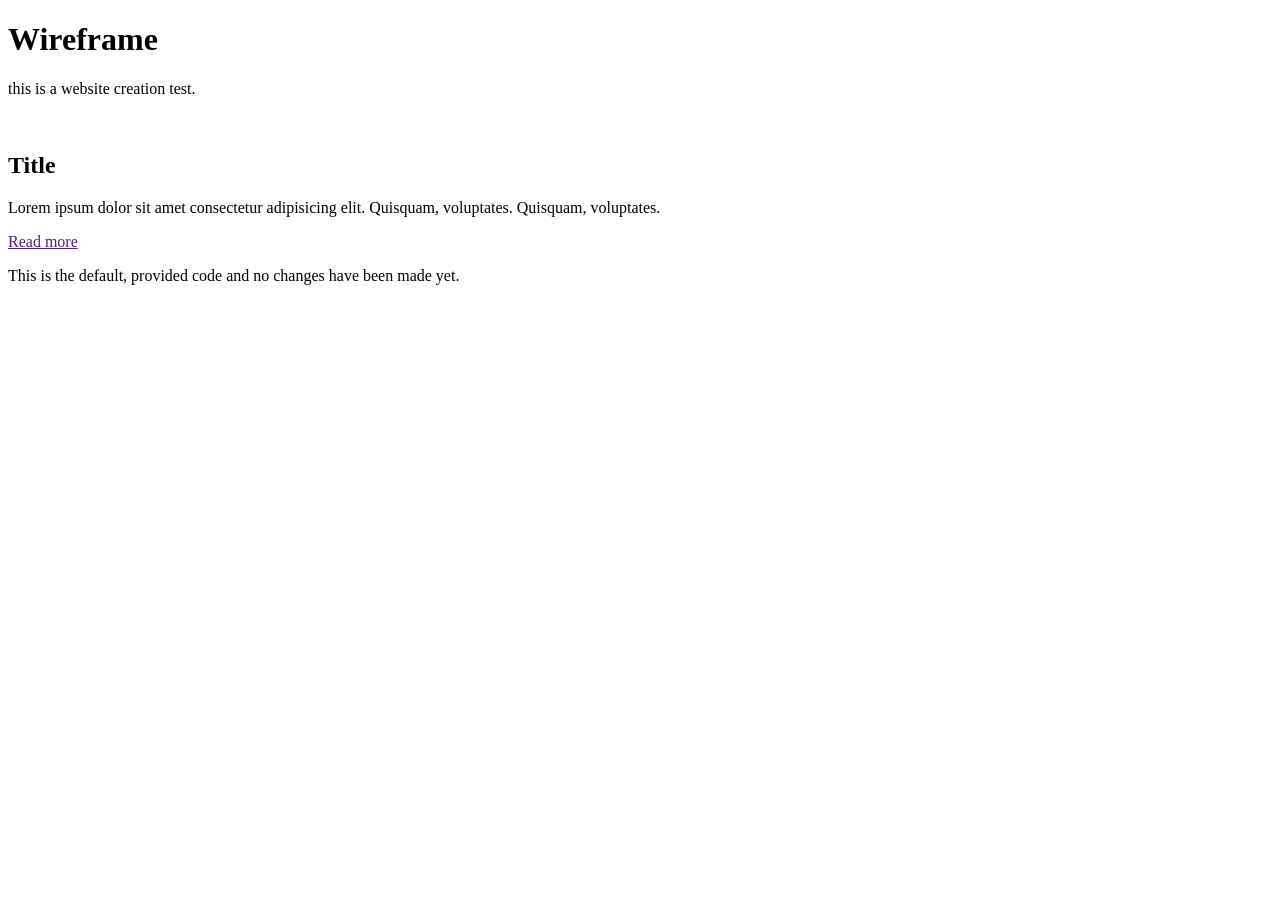
==== Wireframe/index.html @ 73165689 "change paragraphe" ====
<!DOCTYPE html>
<html lang="en">
  <head>
    <meta charset="UTF-8" />
    <meta name="viewport" content="width=device-width, initial-scale=1.0" />
    <title>Wireframe</title>
    <link rel="stylesheet" href="style.css" />
  </head>
  <body>
    <header>
      <h1>Wireframe</h1>
      <p>
        this is a website creation test.
      </p>
    </header>
    <main>
      <article>
        <img src="placeholder.svg" alt="" />
        <h2>Title</h2>
        <p>
          Lorem ipsum dolor sit amet consectetur adipisicing elit. Quisquam,
          voluptates. Quisquam, voluptates.
        </p>
        <a href="">Read more</a>
      </article>
    </main>
    <footer>
      <p>
        This is the default, provided code and no changes have been made yet.
      </p>
    </footer>
  </body>
</html>
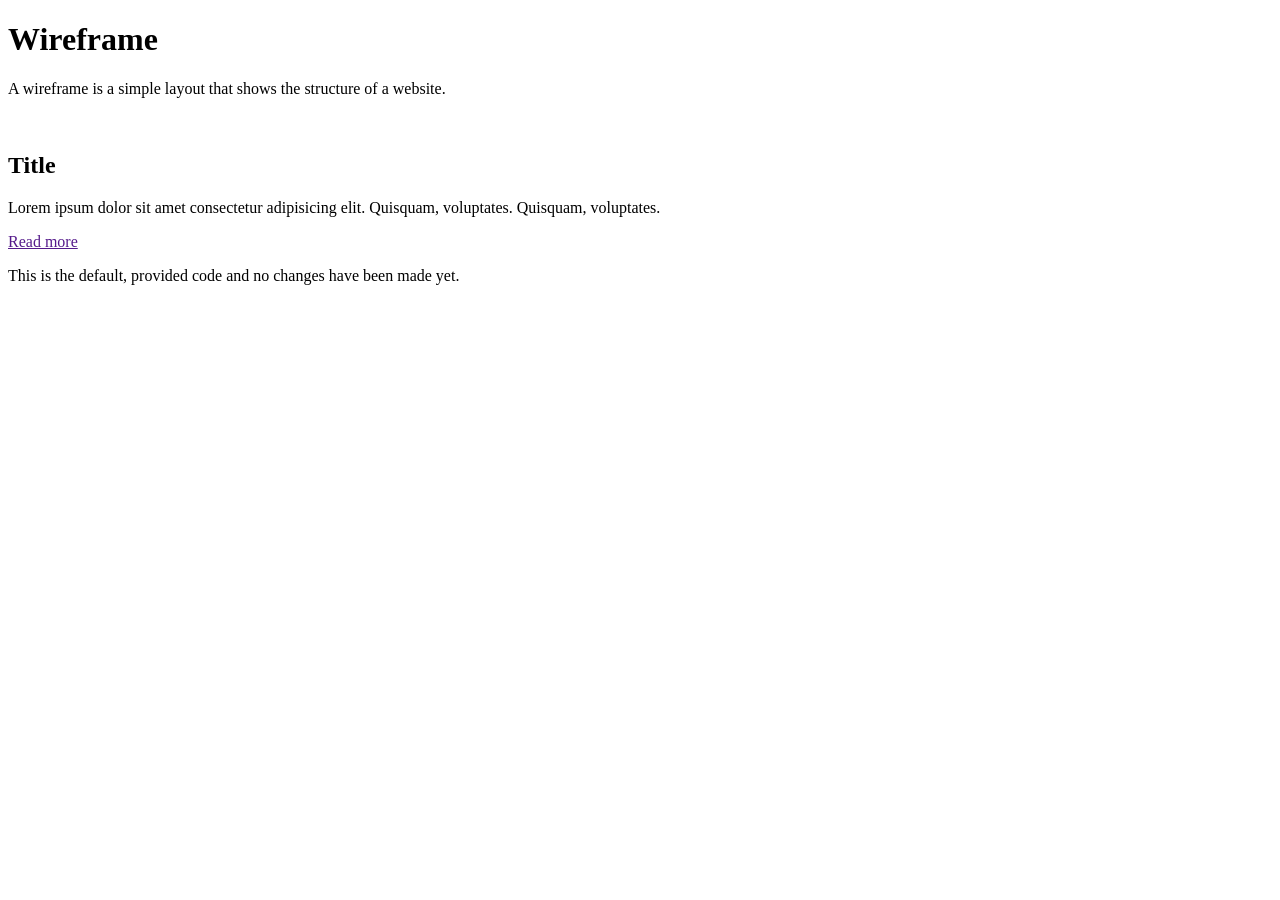
==== commit bbf74d1d: "created image and css folders" ====
--- a/Wireframe/index.html
+++ b/Wireframe/index.html
@@ -10,7 +10,7 @@
     <header>
       <h1>Wireframe</h1>
       <p>
-        this is a website creation test.
+        A wireframe is a simple layout that shows the structure of a website.
       </p>
     </header>
     <main>
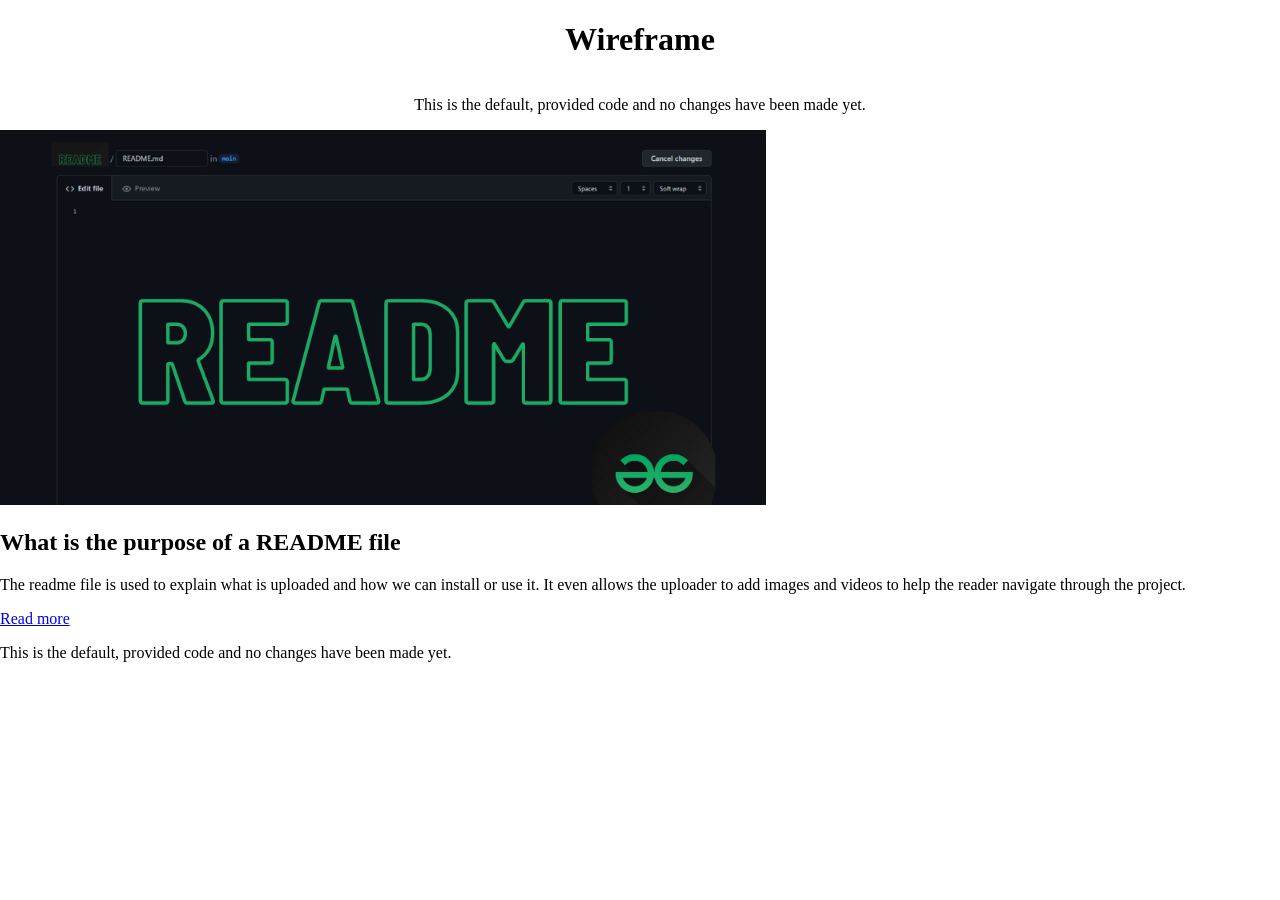
==== commit 9dcceb9b: "added readme paragraphe and website link" ====
--- a/Wireframe/index.html
+++ b/Wireframe/index.html
@@ -4,24 +4,23 @@
     <meta charset="UTF-8" />
     <meta name="viewport" content="width=device-width, initial-scale=1.0" />
     <title>Wireframe</title>
-    <link rel="stylesheet" href="style.css" />
+    <link rel="stylesheet" href="css/style.css" />
   </head>
   <body>
     <header>
       <h1>Wireframe</h1>
       <p>
-        A wireframe is a simple layout that shows the structure of a website.
+        This is the default, provided code and no changes have been made yet.
       </p>
     </header>
     <main>
       <article>
-        <img src="placeholder.svg" alt="" />
-        <h2>Title</h2>
+        <img src="img/Readme.png" alt="" />
+        <h2> What is the purpose of a README file</h2>
         <p>
-          Lorem ipsum dolor sit amet consectetur adipisicing elit. Quisquam,
-          voluptates. Quisquam, voluptates.
+          The readme file is used to explain what is uploaded and how we can install or use it. It even allows the uploader to add images and videos to help the reader navigate through the project.
         </p>
-        <a href="">Read more</a>
+        <a href="https://www.mygreatlearning.com/blog/readme-file/">Read more</a>
       </article>
     </main>
     <footer>
--- a/Wireframe/css/style.css
+++ b/Wireframe/css/style.css
@@ -0,0 +1,9 @@
+body {
+    margin: 0;
+    padding: 0;
+}
+header {
+    display: flex;
+    flex-direction: column;
+    align-items: center;
+}
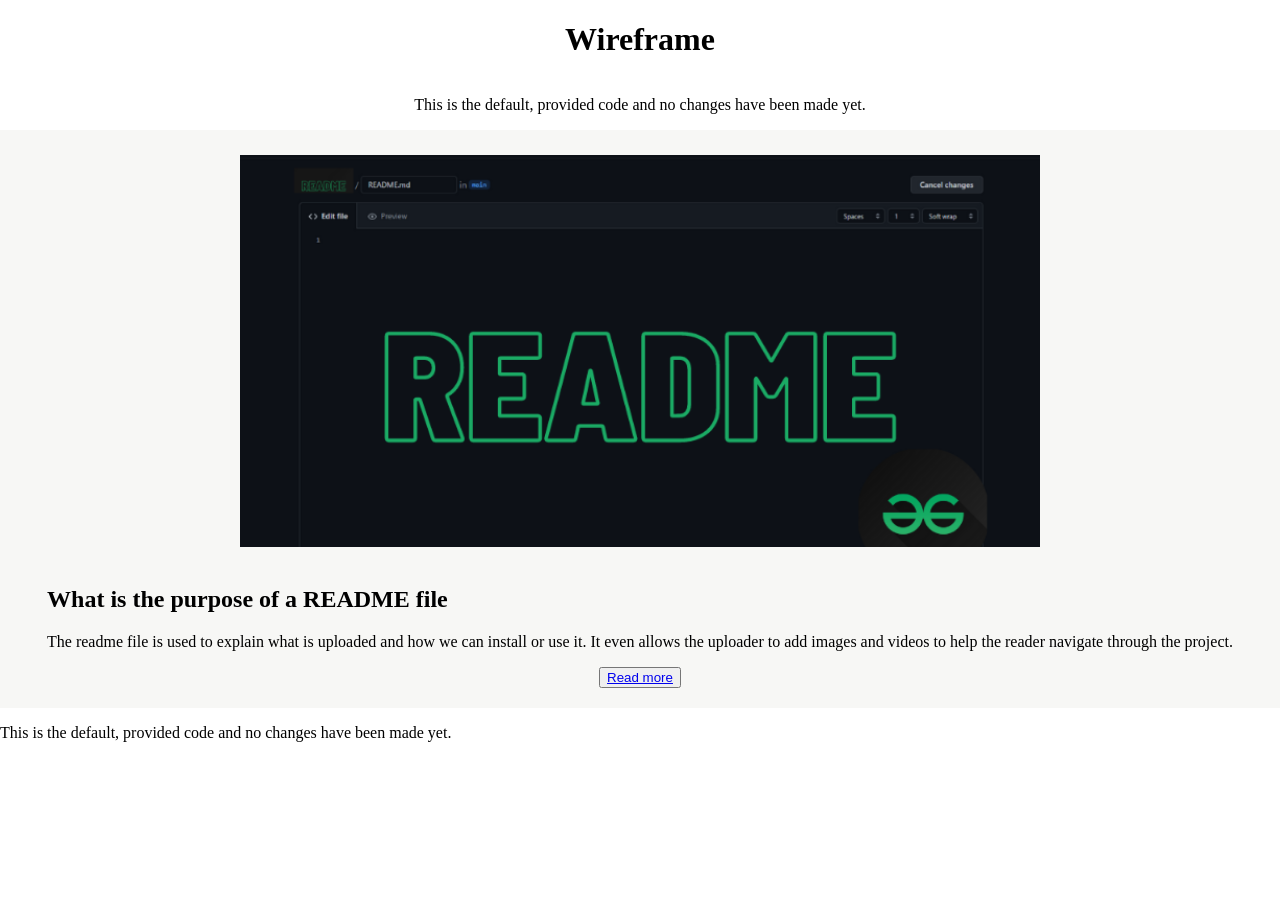
==== commit f7c34b94: "created article 1 class and button" ====
--- a/Wireframe/index.html
+++ b/Wireframe/index.html
@@ -14,13 +14,17 @@
       </p>
     </header>
     <main>
-      <article>
-        <img src="img/Readme.png" alt="" />
+      <article class="readme">
+        <img class="img1"src="img/Readme.png" alt="readme" />
+       <div> 
         <h2> What is the purpose of a README file</h2>
         <p>
           The readme file is used to explain what is uploaded and how we can install or use it. It even allows the uploader to add images and videos to help the reader navigate through the project.
         </p>
+        </div>
+        <button class="btn">
         <a href="https://www.mygreatlearning.com/blog/readme-file/">Read more</a>
+        </cbutton>
       </article>
     </main>
     <footer>
--- a/Wireframe/css/style.css
+++ b/Wireframe/css/style.css
@@ -6,4 +6,15 @@
     display: flex;
     flex-direction: column;
     align-items: center;
+}
+.readme {
+display: flex;
+flex-direction: column;
+align-items: center;
+padding: 20px;
+background: #f7f7f5;
+}
+.img1 {
+    width: 800px;
+    margin: 5px auto 20px auto;
 }
